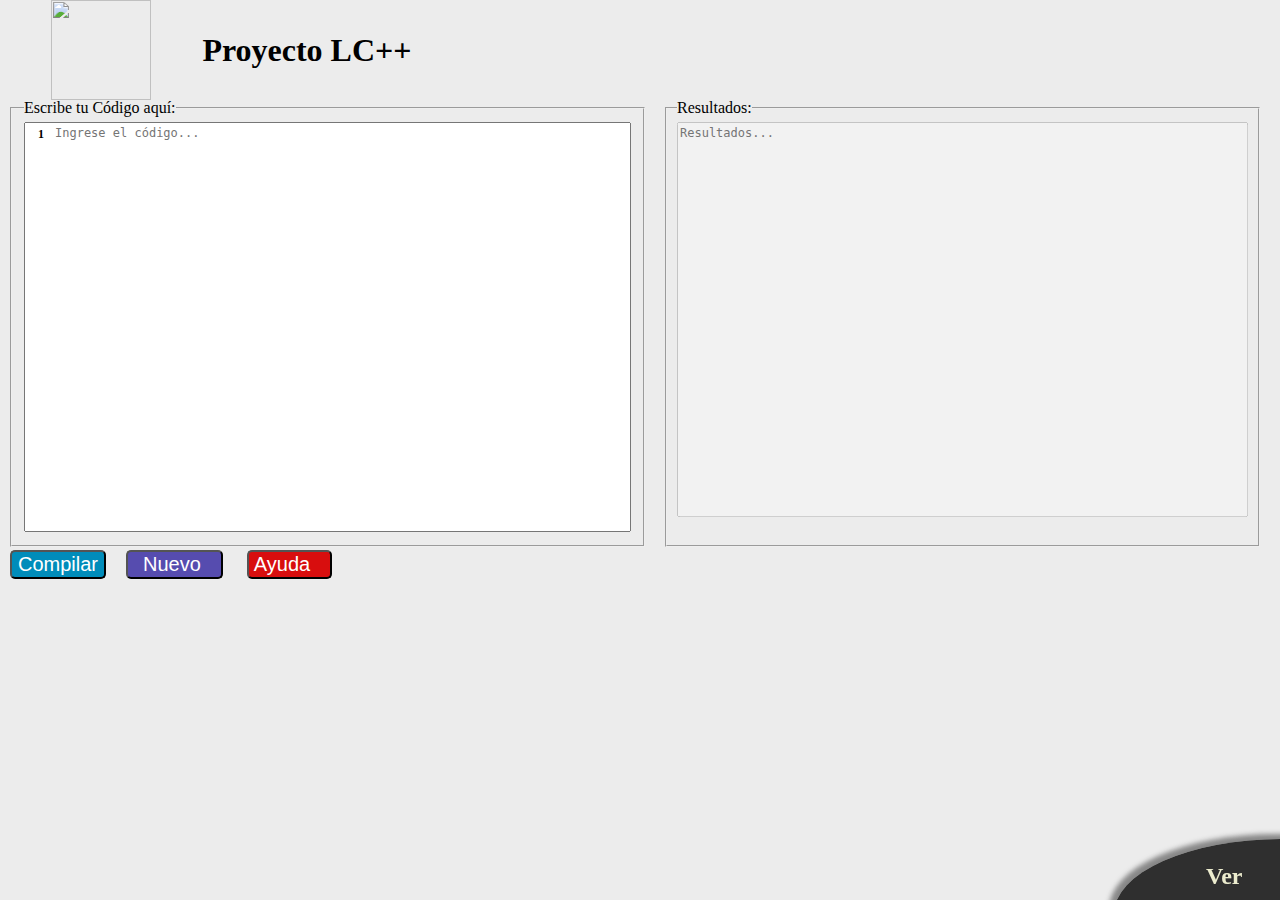
==== index.html @ 18511423 "Add files via upload" ====
<!DOCTYPE html>
<html>

<head>
	<meta charset="utf-8"> <!-- Define el tipo de caracteres que se usaran en el documento html -->
	<meta name="keywords" content="lenguajes y compiladores, curso, proyecto, lenguaje de programacion, lc++">
	<!-- palabras clave para posicionamiento en buscadores -->
	<meta name="viewport" content="width=device-width, initial-scale=1.0">
	<!-- redimensiona la vista de la pagina web para cada tipo de dispositivo -->
	<title>Proyecto LC ++</title>
	<link rel="stylesheet" type="text/css" href="css/reset.css">
	<link rel="stylesheet" type="text/css" href="css/estilos.css">
	<style>
	</style>
	
</head>

<body>
	<header>
		<main>
			<figure>
				<img src="images/logo.jpg">
			</figure>
			<h1>Proyecto LC++</h1>
		</main>
	</header>
	<section>
		<article id="areaCodigo">
			<form id="codeform">
				<fieldset>
					<legend>Escribe tu Código aquí: </legend>
					<textarea id="codigo" placeholder="Ingrese el código..." name="comment" form="codeform"></textarea>
				</fieldset>
			</form>
			<aside id="codeLine">
				<p>1</p>
			</aside>
		</article>
		<article id="areaAnalisis">
			<article id="slide1">
				<article id="areaAnalisisLexico">

					<fieldset style="overflow-y: scroll;">

						<div id="analisisLexico"></div>
					</fieldset>
				</article>
				<article id="areaAnalisisSintactico">
					<fieldset>
						<legend>Análisis Sintáctico: </legend>
						<textarea id="analisisSintactico" disabled=true></textarea>
					</fieldset>
				</article>
				<div id="botones1">
					<input type="button" id="analisisLexico-boton" value="Análisis Léxico" />
				</div>
				<div id="botones2">
					<input type="button" id="analisisSintactico-boton" value="Análisis Sintáctico" />
				</div>
			</article>
			<article id="slide2">
				<article id="areaResultados">
					<fieldset>
						<legend>Resultados: </legend>
						<textarea id="resultados" placeholder="Resultados..." name="comment" form="codeform"
							disabled=true></textarea>
					</fieldset>
				</article>
			</article>
			<article id="slide3">
				<article id="areaAnalisisSemantico">
					<fieldset>
						<legend>Análisis Semántico: </legend>
						<textarea id="analisisSemantico" disabled=true></textarea>
					</fieldset>
				</article>
				<article id="areaTablaSimbolos">
					<fieldset>
						<legend>Tabla de Símbolos: </legend>
						<textarea id="tablaSimbolos" disabled=true></textarea>
					</fieldset>
				</article>
				<div id="botones3">
					<input type="button" id="analisisSemantico-boton" value="Análisis Semántico" />
				</div>
				<div id="botones4">
					<input type="button" id="tablaSimbolos-boton" value="Tabla de Símbolos" />
				</div>
			</article>
		</article>
	</section>


	<div id="botones5">
		<input type="button" id="resultado-boton" value="Compilar" />
		<input type="button" id="borrar-boton" value="Nuevo" />
		<input type="button" id="ayuda-boton" value="Ayuda" />
	</div>
	<section id="menuContainer">
		<div id="relativo">
			<div id="overMenu">
				<div id="menu">
					<p>Ver</p>
				</div>
			</div>
			<div class="oPmenu" id="t1">
				<p>Análisis Léxico<br>y Sintáctico</p>
			</div>
			<div class="oPmenu" id="t2">
				<p>Mostrar Resultado</p>
			</div>
			<div class="oPmenu" id="t3">
				<p>Análisis Semántico y<br>Tabla de Simbolos</p>
			</div>
		</div>
	</section>
	<footer>
		<!-- JavaScript -->

		<script type="text/javascript" src="js/jquery-3.3.1.min.js"></script>
		<script type="text/javascript" src="js/analisisLexico.js"></script>
		<script type="text/javascript" src="js/analisisSintactico.js"></script>
		<script type="text/javascript" src="js/animacion.js"></script>
	</footer>
</body>

</html>
---- css/estilos.css ----
body{ 
	background-color: #ececec;
	/*font-family: sans-serif;*/
}

body > section {
	display: inline-block;
    width: 100%;
    padding: 0 0 0 10px;
}

header > main {
	text-align: center;
	height: 100px;
}

header > main > figure ,header > main > h1 {
	float: left;
	margin: 0 0 0 4%;
	height: 100px;
	line-height: 100px;
}

header > main > figure > img {
	width:100px;
	height: 100px;
}

textarea {
	resize: none;
	overflow: scroll;
}

#areaCodigo {
	position: relative;
	float: left;
	width: 50%;
}

#areaCodigo > aside {
	overflow: hidden;
	padding-top: 2px;
	position: absolute;
    top: 24px;
    left: 16px;
    width: 30px;
    height: 410px;
}

#areaCodigo > aside > p {
	text-align: center;
    font-weight: bold;
    font-size: 12px;
    height: 16px;
    line-height: 16px;
}

#areaCodigo > form  > fieldset > textarea {
	width: 100%;
	height: 410px;
	padding-left: 30px;
	font-size: 12px;
    line-height: 16px;
}

#areaResultados{
	width: 100% !important;
}
#areaCodigo > #areaResultados > fieldset {
	float: left;
	width: 100%;
	left: 20px;
}

#areaCodigo > #areaResultados > fieldset > textarea {
	width: 100%;
	height: 120px;
	font-size: 12px;
	line-height: 16px;
}

#areaAnalisis ,#areaAnalisis > article > article{
	display: inline-block;
	float: left;
	width: 50%;
	height: 447px;
	padding: 0 10px;
	
}


#areaAnalisis > article > article > fieldset {
	width: 100%;
	height: 100%;
	padding: 6px 10px 28px 10px;
	
}

#areaAnalisis > article > article > fieldset > textarea {
	width: 100%;
	height: 100%;
	font-size: 12px;
	line-height: 16px;
}

#botones5 >input{
	margin-right: 20px;
}

 #botones5 > #resultado-boton {
	border-radius: 5px;
	color: white;
	background-color: rgb(0, 140, 186);
	font-size: 20px;
	display: inline-block;
	float: left;
	margin-left: 10px;
}

#botones1> #analisisLexico-boton {
	border-radius: 5px;
	color: white;
	background-color: rgb(76, 175, 80);
	padding: 5px;
	font-size: 20px;
	display: inline-block;
	float: left;
	margin-left: 10px;
}

#botones5 > #borrar-boton {
	border-radius: 5px;
	color: white;
	background-color: rgb(86, 76, 175);
	padding-left: 15px;
	padding-right: 20px;
	font-size: 20px;
}

#botones5 > #ayuda-boton {
	border-radius: 5px;
	color: white;
	background-color: rgb(216, 14, 14);
	padding-left: 5px;
	padding-right: 20px;
	font-size: 20px;
}

#botones2> #analisisSintactico-boton {
	border-radius: 5px;
	color: white;
	background-color: rgb(76, 175, 80);
	padding: 5px;
	font-size: 20px;
	display: inline-block;
	float: left;
	margin-left: 10px;
}

#botones3> #analisisSemantico-boton {
	border-radius: 5px;
	color: white;
	background-color: rgb(76, 175, 80);
	padding: 5px;
	font-size: 20px;
	display: inline-block;
	float: left;
	margin-left: 10px;
}

#botones4> #tablaSimbolos-boton {
	border-radius: 5px;
	color: white;
	background-color: rgb(76, 175, 80);
	padding: 5px;
	font-size: 20px;
}

#menuContainer {
	position: fixed;
	bottom: 0px;
	right:0px;
	width: 400px;
	height: 170px;
}
#menuContainer > #relativo {
	display: inline-block;
	position: relative;
	width: 100%;
	height: 100%;
}
#menuContainer > #relativo > div{
	position: absolute;
	bottom: 0px;
	right:0px;	
}
#menuContainer > #relativo > .oPmenu{
	display: none;
	background-color: rgba(0,0,0,0.8);
	opacity: 0;
	width: 175px;
	height: 65px;
	font-family: sans-serif;
	font-size: 14px;
	color: #ececec;
	text-align: center;
	border-radius: 50%;
	cursor: pointer;
	-moz-box-shadow: -5px -5px 5px rgba(68,68,68,0.6);
	-webkit-box-shadow: -5px -5px 5px rgba(68,68,68,0.6);
	box-shadow: -5px -5px 5px rgba(68,68,68,0.6);
	-webkit-transition: ease-in-out 0.1s; /* For Safari 3.1 to 6.0 */
  	transition: ease-in-out 0.1s;
}
#menuContainer > #relativo > .oPmenu:hover{
	-moz-box-shadow: -5px -5px 25px rgba(68,68,68,0.6);
	-webkit-box-shadow: -5px -5px 25px rgba(68,68,68,0.6);
	box-shadow: -5px -5px 25px rgba(68,68,68,0.6);
}
#menuContainer  > #relativo > #overMenu{
	z-index: 10;
	height: 75px;
	width: 180px;
	padding: 14px;
	overflow: hidden;
}
#menuContainer  > #relativo > #overMenu > #menu {
	display: inline-block;
	width: 335px;
    height: 150px;
	border-radius: 50%;
	background-color: rgba(0,0,0,0.8);
	cursor: pointer;
	-moz-box-shadow: -5px -5px 5px rgba(68,68,68,0.6);
	-webkit-box-shadow: -5px -5px 5px rgba(68,68,68,0.6);
	box-shadow: -5px -5px 5px rgba(68,68,68,0.6);
	-webkit-transition: ease-in-out 0.1s; /* For Safari 3.1 to 6.0 */
  	transition: ease-in-out 0.1s;
}
#menuContainer  > #relativo > #overMenu > #menu:hover {
	-moz-box-shadow: -5px -5px 25px rgba(68,68,68,0.6);
	-webkit-box-shadow: -5px -5px 25px rgba(68,68,68,0.6);
	box-shadow: -5px -5px 25px rgba(68,68,68,0.6);
}

#menuContainer  > #relativo > #overMenu > #menu > p{
	margin: 25px 0 0 92px;
    font-size: 24px;
    font-weight: bold;
    color: #ececce;
    -webkit-transition: ease-in-out 0.1s; /* For Safari 3.1 to 6.0 */
  	transition: ease-in-out 0.1s;
    
}
#menuContainer  > #relativo > #overMenu > #menu:hover > p {
	font-size: 40px;
    margin: 18px 0 0 85px;
}
#menuContainer > #relativo > #t1{
	z-index: 9;
	top: 0; 
	right: 1px;
	padding: 15px;
	line-height: 17px;
}
#menuContainer > #relativo > #t2{
	z-index: 8;
	top: 41px;
	left: 72px; 
	padding: 15px;
	line-height: 34px;
}
#menuContainer > #relativo > #t3{
	z-index: 7;
	top: 104px; 
	left: 0;
	padding: 15px;
	line-height: 17px;
}

#slide1, #slide3{
	display: none;
}

/*
#areaCompilacion,#areaErrores {
	height: 217px;
	border: 1px black solid;
	margin-top: 7px;
}
*/
/*
#areaErrores{
}
*/

@media screen and (min-width: 400px) and (max-width: 600px) {
	#areaCodigo, #areaAnalisis {
		width: 100%;
	}
}
@media screen and (min-width: 600px) and (max-width: 930px) {
	#areaCodigo {
		width: 60%;
	}
	#areaAnalisis {
		width: 40%;
	}
	#areaAnalisis > article > article{
		width: 100%;
	}
}
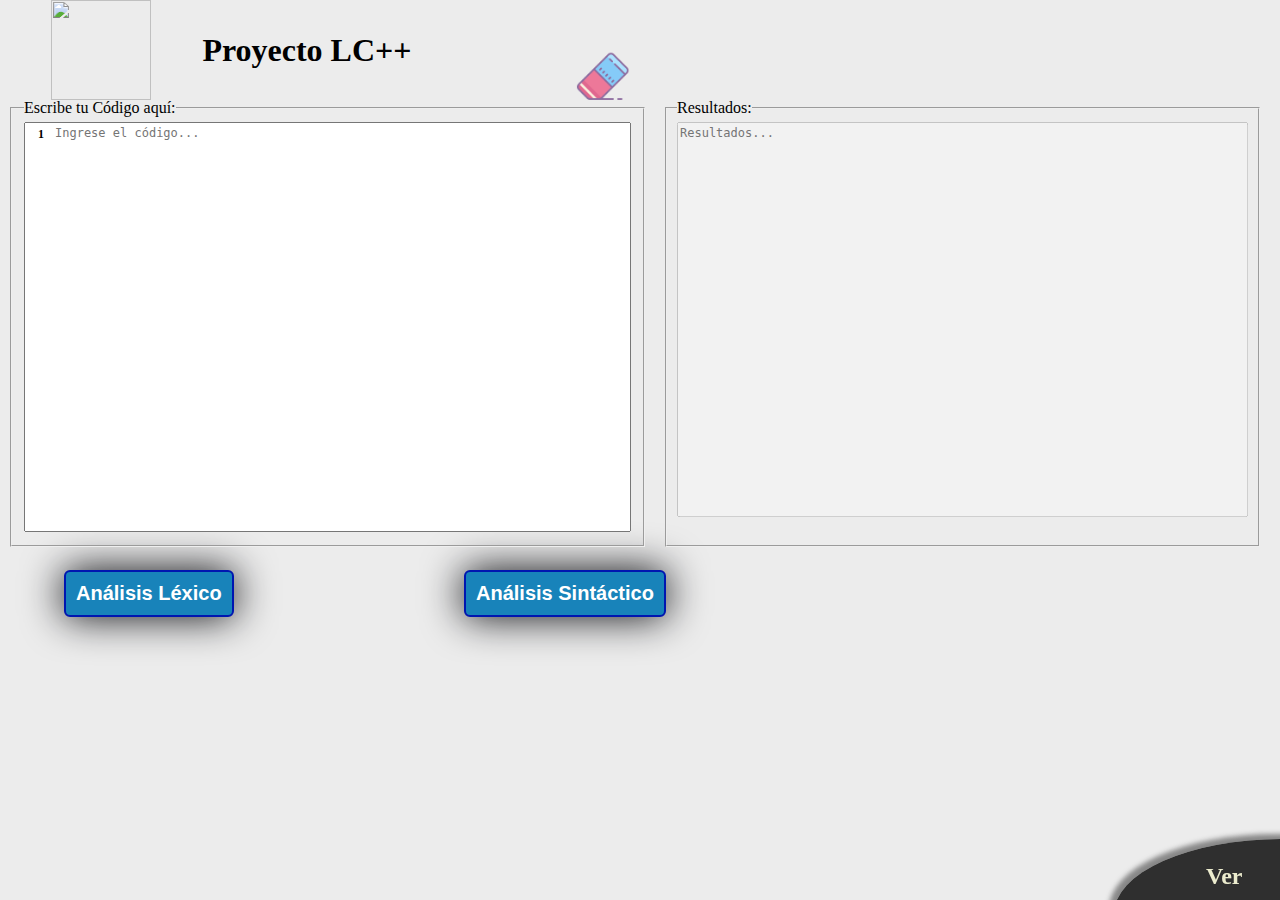
==== commit d62b8ccd: "arreglo de tabla de analisis lexico y cambio en diseño" ====
--- a/index.html
+++ b/index.html
@@ -8,11 +8,24 @@
 	<meta name="viewport" content="width=device-width, initial-scale=1.0">
 	<!-- redimensiona la vista de la pagina web para cada tipo de dispositivo -->
 	<title>Proyecto LC ++</title>
+	<script type="text/javascript" src="js/jquery-3.3.1.min.js"></script>
+	<script type="text/javascript" src="js/borrar.js"></script>
+	<script type="text/javascript" src="js/analisisLexico.js"></script>
+	<script type="text/javascript" src="js/analisisSintactico.js"></script>
 	<link rel="stylesheet" type="text/css" href="css/reset.css">
 	<link rel="stylesheet" type="text/css" href="css/estilos.css">
-	<style>
-	</style>
-	
+
+	<script type="text/javascript">
+		$(document).ready(function () {
+			//controles de eventos
+			$('#resultado-boton').click(function () { resultado(); });
+			$('#analisisLexico-boton').click(function () { analisisLexico(); });
+			$('#analisisSintactico-boton').click(function () { analisisSintactico(); });
+			$('#analisisSemantico-boton').click(function () { analisisSemantico(); });
+			$('#tablaSimbolos-boton').click(function () { tablaSimbolos(); });
+			$('#borrar-boton').click(function () { borrarCodigo(); });
+		});
+	</script>
 </head>
 
 <body>
@@ -29,7 +42,7 @@
 			<form id="codeform">
 				<fieldset>
 					<legend>Escribe tu Código aquí: </legend>
-					<textarea id="codigo" placeholder="Ingrese el código..." name="comment" form="codeform"></textarea>
+					<textarea id="codigo" placeholder="Ingrese el código..." name="comment" form="codeform" spellcheck="false"></textarea>
 				</fieldset>
 			</form>
 			<aside id="codeLine">
@@ -39,9 +52,8 @@
 		<article id="areaAnalisis">
 			<article id="slide1">
 				<article id="areaAnalisisLexico">
-
-					<fieldset style="overflow-y: scroll;">
-
+					<fieldset >
+						<legend>Análisis Léxico: </legend>
 						<div id="analisisLexico"></div>
 					</fieldset>
 				</article>
@@ -51,12 +63,6 @@
 						<textarea id="analisisSintactico" disabled=true></textarea>
 					</fieldset>
 				</article>
-				<div id="botones1">
-					<input type="button" id="analisisLexico-boton" value="Análisis Léxico" />
-				</div>
-				<div id="botones2">
-					<input type="button" id="analisisSintactico-boton" value="Análisis Sintáctico" />
-				</div>
 			</article>
 			<article id="slide2">
 				<article id="areaResultados">
@@ -67,34 +73,16 @@
 					</fieldset>
 				</article>
 			</article>
-			<article id="slide3">
-				<article id="areaAnalisisSemantico">
-					<fieldset>
-						<legend>Análisis Semántico: </legend>
-						<textarea id="analisisSemantico" disabled=true></textarea>
-					</fieldset>
-				</article>
-				<article id="areaTablaSimbolos">
-					<fieldset>
-						<legend>Tabla de Símbolos: </legend>
-						<textarea id="tablaSimbolos" disabled=true></textarea>
-					</fieldset>
-				</article>
-				<div id="botones3">
-					<input type="button" id="analisisSemantico-boton" value="Análisis Semántico" />
-				</div>
-				<div id="botones4">
-					<input type="button" id="tablaSimbolos-boton" value="Tabla de Símbolos" />
-				</div>
-			</article>
 		</article>
 	</section>
-
-
-	<div id="botones5">
-		<input type="button" id="resultado-boton" value="Compilar" />
-		<input type="button" id="borrar-boton" value="Nuevo" />
-		<input type="button" id="ayuda-boton" value="Ayuda" />
+		<div id="botones1">
+			<input type="button" id="analisisLexico-boton" value="Análisis Léxico" />
+		</div>
+		<div id="botones2">
+			<input type="button" id="analisisSintactico-boton" value="Análisis Sintáctico" />
+		</div>
+	<div id="botones3">
+		<input type=image id="borrar-boton" src="images/borrador.png" width="55" height="55">
 	</div>
 	<section id="menuContainer">
 		<div id="relativo">
@@ -109,17 +97,10 @@
 			<div class="oPmenu" id="t2">
 				<p>Mostrar Resultado</p>
 			</div>
-			<div class="oPmenu" id="t3">
-				<p>Análisis Semántico y<br>Tabla de Simbolos</p>
-			</div>
 		</div>
 	</section>
 	<footer>
 		<!-- JavaScript -->
-
-		<script type="text/javascript" src="js/jquery-3.3.1.min.js"></script>
-		<script type="text/javascript" src="js/analisisLexico.js"></script>
-		<script type="text/javascript" src="js/analisisSintactico.js"></script>
 		<script type="text/javascript" src="js/animacion.js"></script>
 	</footer>
 </body>
--- a/css/estilos.css
+++ b/css/estilos.css
@@ -80,7 +80,7 @@
 }
 
 #areaAnalisis ,#areaAnalisis > article > article{
-	display: inline-block;
+	/*display: inline-block;*/
 	float: left;
 	width: 50%;
 	height: 447px;
@@ -88,7 +88,6 @@
 	
 }
 
-
 #areaAnalisis > article > article > fieldset {
 	width: 100%;
 	height: 100%;
@@ -103,78 +102,66 @@
 	line-height: 16px;
 }
 
-#botones5 >input{
-	margin-right: 20px;
-}
-
- #botones5 > #resultado-boton {
-	border-radius: 5px;
-	color: white;
-	background-color: rgb(0, 140, 186);
-	font-size: 20px;
-	display: inline-block;
-	float: left;
-	margin-left: 10px;
-}
-
-#botones1> #analisisLexico-boton {
-	border-radius: 5px;
-	color: white;
-	background-color: rgb(76, 175, 80);
-	padding: 5px;
-	font-size: 20px;
-	display: inline-block;
-	float: left;
-	margin-left: 10px;
-}
-
-#botones5 > #borrar-boton {
-	border-radius: 5px;
-	color: white;
-	background-color: rgb(86, 76, 175);
-	padding-left: 15px;
-	padding-right: 20px;
-	font-size: 20px;
-}
-
-#botones5 > #ayuda-boton {
-	border-radius: 5px;
-	color: white;
-	background-color: rgb(216, 14, 14);
-	padding-left: 5px;
-	padding-right: 20px;
-	font-size: 20px;
-}
-
-#botones2> #analisisSintactico-boton {
-	border-radius: 5px;
-	color: white;
-	background-color: rgb(76, 175, 80);
-	padding: 5px;
-	font-size: 20px;
-	display: inline-block;
-	float: left;
-	margin-left: 10px;
-}
-
-#botones3> #analisisSemantico-boton {
-	border-radius: 5px;
-	color: white;
-	background-color: rgb(76, 175, 80);
-	padding: 5px;
-	font-size: 20px;
-	display: inline-block;
-	float: left;
-	margin-left: 10px;
-}
-
-#botones4> #tablaSimbolos-boton {
-	border-radius: 5px;
-	color: white;
-	background-color: rgb(76, 175, 80);
-	padding: 5px;
-	font-size: 20px;
-}
+#botones1 > #analisisLexico-boton {
+	float: left;
+	margin-top: 20px;
+	margin-left: 5%;
+	text-decoration: none;
+    padding: 10px;
+    font-weight: 600;
+    font-size: 20px;
+    color: #ffffff;
+    background-color: #1883ba;
+    border-radius: 6px;
+	border: 2px solid #0016b0;
+	box-shadow: 0 0 40px rgb(9, 10, 14);
+	
+}
+
+#botones1 > #analisisLexico-boton:hover{
+	opacity: 0.6;
+	background-color: #1ab46c;
+	color: #000000;
+	box-shadow: 0 0 40px rgb(211, 231, 27);
+  }
+
+#botones2 > #analisisSintactico-boton {
+	float: left;
+	margin-top: 20px;
+	margin-left: 18%;
+	text-decoration: none;
+    padding: 10px;
+    font-weight: 600;
+    font-size: 20px;
+    color: #ffffff;
+    background-color: #1883ba;
+    border-radius: 6px;
+	border: 2px solid #0016b0;
+	box-shadow: 0 0 40px rgb(9, 10, 14);
+	
+}
+
+#botones2 > #analisisSintactico-boton:hover{
+	opacity: 0.6;
+	background-color: #19272e;
+	color: rgb(185, 226, 35);
+	box-shadow: 0 0 40px #03f;
+  }
+
+#botones3 {
+	position:absolute;
+	top: 50px;
+	left: 45%;
+
+}
+
+.tbl-content{
+	height:400px;
+	overflow-x:auto;
+	margin-top: 0px;
+	border: 1px solid rgba(255,255,255,0.3);
+  }
+
 
 #menuContainer {
 	position: fixed;
@@ -282,17 +269,20 @@
 	display: none;
 }
 
-/*
-#areaCompilacion,#areaErrores {
-	height: 217px;
-	border: 1px black solid;
-	margin-top: 7px;
-}
-*/
-/*
-#areaErrores{
-}
-*/
+
+table,
+th,
+td {
+	border: 1px solid green;
+	text-align: center;
+	background-color: wheat;
+	padding: 2px;
+}
+
+th {
+	text-align: center;
+	background-color: sienna;
+}
 
 @media screen and (min-width: 400px) and (max-width: 600px) {
 	#areaCodigo, #areaAnalisis {
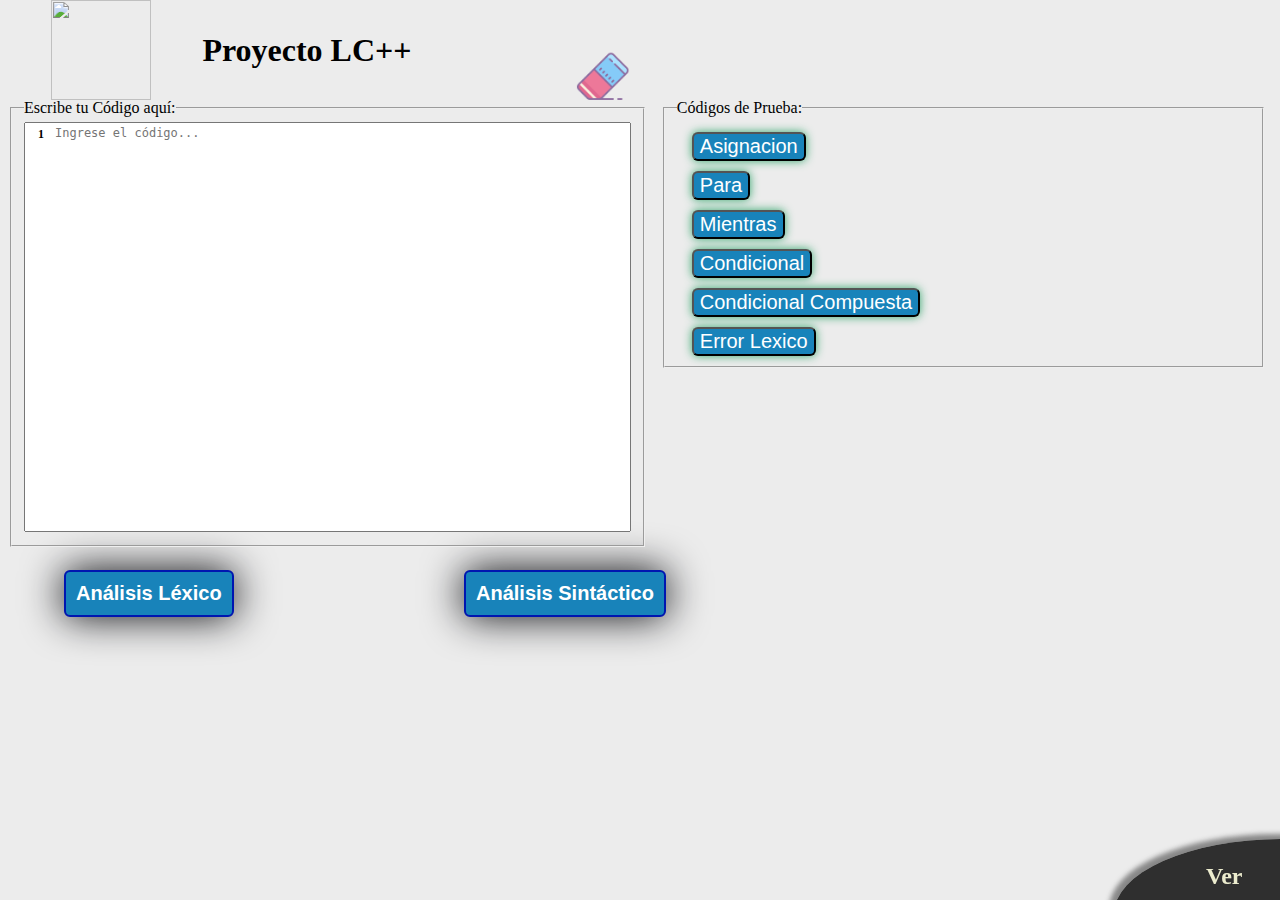
==== commit 49eacf55: "codigos de prueba" ====
--- a/index.html
+++ b/index.html
@@ -18,11 +18,8 @@
 	<script type="text/javascript">
 		$(document).ready(function () {
 			//controles de eventos
-			$('#resultado-boton').click(function () { resultado(); });
 			$('#analisisLexico-boton').click(function () { analisisLexico(); });
 			$('#analisisSintactico-boton').click(function () { analisisSintactico(); });
-			$('#analisisSemantico-boton').click(function () { analisisSemantico(); });
-			$('#tablaSimbolos-boton').click(function () { tablaSimbolos(); });
 			$('#borrar-boton').click(function () { borrarCodigo(); });
 		});
 	</script>
@@ -42,7 +39,8 @@
 			<form id="codeform">
 				<fieldset>
 					<legend>Escribe tu Código aquí: </legend>
-					<textarea id="codigo" placeholder="Ingrese el código..." name="comment" form="codeform" spellcheck="false"></textarea>
+					<textarea id="codigo" placeholder="Ingrese el código..." name="comment" form="codeform"
+						spellcheck="false"></textarea>
 				</fieldset>
 			</form>
 			<aside id="codeLine">
@@ -52,7 +50,7 @@
 		<article id="areaAnalisis">
 			<article id="slide1">
 				<article id="areaAnalisisLexico">
-					<fieldset >
+					<fieldset>
 						<legend>Análisis Léxico: </legend>
 						<div id="analisisLexico"></div>
 					</fieldset>
@@ -64,23 +62,178 @@
 					</fieldset>
 				</article>
 			</article>
+		</article>
+		<article id="areaCodigosEjemplos">
 			<article id="slide2">
-				<article id="areaResultados">
-					<fieldset>
-						<legend>Resultados: </legend>
-						<textarea id="resultados" placeholder="Resultados..." name="comment" form="codeform"
-							disabled=true></textarea>
-					</fieldset>
-				</article>
+				<fieldset>
+					<legend>Códigos de Prueba: </legend>
+					<div id="botones-prueba">
+						<input type="button" class="mostrar" value="Asignacion" onclick="mostrarAsignacion()"/>
+						<input type="button" class="mostrar" value="Para" onclick="mostrarPara()"/>
+						<input type="button" class="mostrar" value="Mientras" onclick="mostrarMientras()"/>
+						<input type="button" class="mostrar" value="Condicional" onclick="mostrarCondicional()"/>
+						<input type="button" class="mostrar" value="Condicional Compuesta" onclick="mostrarCondicionalCompuesta()"/>
+						<input type="button" class="mostrar" value="Error Lexico" onclick="mostrarErrorLexico()"/>
+					</div>
+					<div id="asignacion-codigo1" style="position:absolute; top:10px; left:60%; display:none;">
+						<code>	
+								<br>
+								vacio principal VY()
+									<br>
+									<br>
+								&nbsp entero _variable1,_variable2 , _variable3
+									<br>
+								&nbsp cadena _variable4
+									<br>
+									<br>
+								&nbsp _variable1 = 5
+								&nbsp _variable2 = 7
+									<br>
+									<br>
+								&nbsp _variable3 = _variable1 + _variable2
+									<br>
+								&nbsp _variable4 = 10 + _variable3 
+									<br>
+									<br>
+								&nbsp imprimir( _variable4 )
+									<br>
+									<br>
+							    YV
+						</code>
+					</div>
+					<div id="asignacion-codigo2" style="position:absolute; top:10px; left:60%; display:none;">
+						<code>
+								<br>
+								vacio principal VY()
+									<br>
+									<br>
+								&nbsp entero _tamanio = 100
+									<br>
+									<br>
+								&nbsp <-- Pasamos por parametro la variable _tamanio -->
+									<br>
+									<br>
+								&nbsp imprimir100numeros(_tamanio)
+									<br>
+									<br>
+							    YV
+								<br>
+								<br>
+								vacio imprimir100numeros VY(entero _size)
+								<br>
+								<br>
+								&nbsp <-- Recibimos e imprimimos numeros del 1 a _size -->
+								<br>
+								<br>
+								&nbsp para ( entero _var = 0; _var < _size; _var++ ){
+								<br>
+								<br>
+								&nbsp&nbsp imprimir( _var )
+										<br>
+								&nbsp &nbsp	}
+								<br>
+								<br>
+								YV
+						</code>
+					</div>
+					<div id="asignacion-codigo3" style="position:absolute; top:10px; left:60%; display:none;">
+						<code>
+								<br>
+								vacio principal VY()
+								<br>
+								<br>
+								&nbsp entero _tamanio = 10
+								<br>
+								&nbsp cadena _mensaje = "hola"
+								<br>
+								&nbsp entero _var = 0
+								<br>
+								<br>
+								&nbsp mientras ( _tamanio > _var ) {
+									<br>
+									&nbsp &nbsp imprimir( _mensaje )
+								   <br>
+								   &nbsp &nbsp _var++
+								   <br>
+								&nbsp }	
+								<br>
+								<br>
+							 YV
+						</code>
+					</div>
+					<div id="asignacion-codigo4" style="position:absolute; top:10px; left:60%; display:none;">
+						<code>
+								<br>
+								vacio principal VY()
+								<br>
+								<br>
+								&nbsp boleano _variable1
+								<br>
+								&nbsp _variable1 = verdadero
+								<br>
+								<br>
+								&nbsp sicumple ( _variable1 ) {
+									<br>
+								&nbsp &nbsp	imprimir( "hola" ) 
+									<br>                   
+								&nbsp }
+								<br>
+								<br>
+							  YV
+					
+						</code>
+					</div>
+					<div id="asignacion-codigo5" style="position:absolute; top:10px; left:60%; display:none;">
+						<code>
+								<br>
+								vacio principal VY()
+								<br>
+								<br>
+								&nbsp entero _variable1
+								<br>
+								&nbsp _variable1 = 5
+								<br>
+								<br>
+								&nbsp sicumple (_var < 10 ) {
+									<br>
+								&nbsp &nbsp	imprimir( "mayor" )  
+									<br>           
+								&nbsp}
+							    sino {
+									<br>
+								&nbsp imprimir( "menor" ) 
+									<br>
+								&nbsp }
+								<br>
+								<br>
+							    YV
+						</code>
+					</div>
+					<div id="asignacion-codigo6" style="position:absolute; top:10px; left:60%; display:none;">
+						<code>
+								<br>
+								vacio $VY()
+								<br>
+								<br>
+								&nbsp %entero _var = 5;
+								<br>
+								<br>
+								&nbsp impr8ir ( _var );
+								<br>
+								<br>
+								YV
+						</code>
+					</div>	
+				</fieldset>
 			</article>
 		</article>
 	</section>
-		<div id="botones1">
-			<input type="button" id="analisisLexico-boton" value="Análisis Léxico" />
-		</div>
-		<div id="botones2">
-			<input type="button" id="analisisSintactico-boton" value="Análisis Sintáctico" />
-		</div>
+	<div id="botones1">
+		<input type="button" id="analisisLexico-boton" value="Análisis Léxico" />
+	</div>
+	<div id="botones2">
+		<input type="button" id="analisisSintactico-boton" value="Análisis Sintáctico" />
+	</div>
 	<div id="botones3">
 		<input type=image id="borrar-boton" src="images/borrador.png" width="55" height="55">
 	</div>
@@ -95,7 +248,7 @@
 				<p>Análisis Léxico<br>y Sintáctico</p>
 			</div>
 			<div class="oPmenu" id="t2">
-				<p>Mostrar Resultado</p>
+				<p>Códigos de Prueba</p>
 			</div>
 		</div>
 	</section>
--- a/css/estilos.css
+++ b/css/estilos.css
@@ -63,21 +63,35 @@
     line-height: 16px;
 }
 
-#areaResultados{
-	width: 100% !important;
-}
-#areaCodigo > #areaResultados > fieldset {
-	float: left;
-	width: 100%;
-	left: 20px;
-}
-
-#areaCodigo > #areaResultados > fieldset > textarea {
-	width: 100%;
-	height: 120px;
+ #areaCodigosEjemplos{
+	position: absolute;
+	margin-left: 51%;
+	width: 47%;
+}
+#areaCodigosEjemplos > fieldset {
+	width: 100%;
+}
+
+#areaCodigosEjemplos > fieldset > textarea {
+	width: 100%;
+	height: 220px;
 	font-size: 12px;
 	line-height: 16px;
 }
+
+#botones-prueba >input {
+	display: block;
+	margin-top: 10px;
+    margin-left: 15px;
+	margin-right: 15px;
+	font-size: 20px;
+    color: #ffffff;
+    background-color: #1883ba;
+    border-radius: 6px;
+	box-shadow: 0 0 10px rgb(53, 167, 110);
+}
+
+
 
 #areaAnalisis ,#areaAnalisis > article > article{
 	/*display: inline-block;*/
@@ -155,7 +169,7 @@
 
 }
 
-.tbl-content{
+.tabla-lexico2{
 	height:400px;
 	overflow-x:auto;
 	margin-top: 0px;
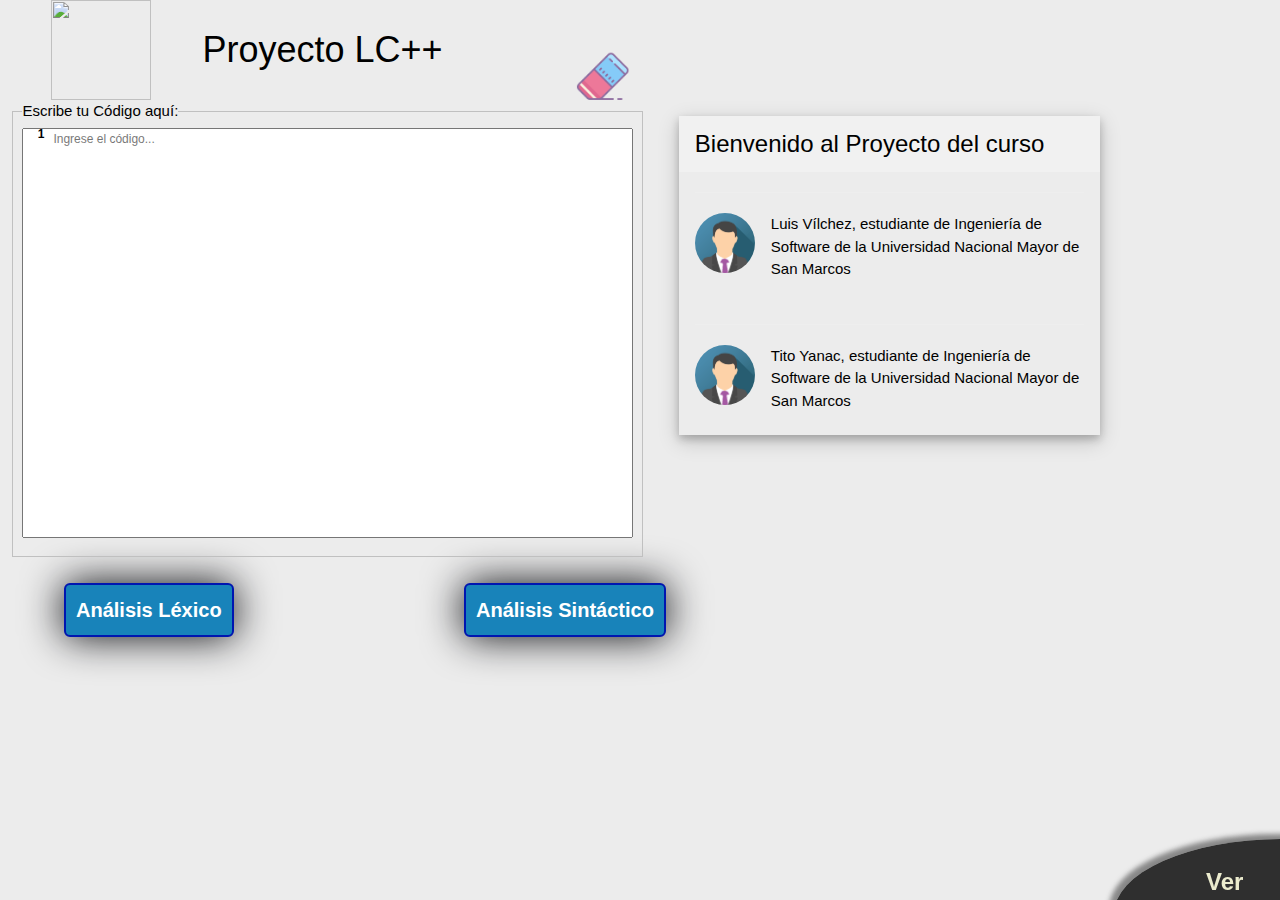
==== commit adeac9c5: "cambios finales" ====
--- a/index.html
+++ b/index.html
@@ -14,6 +14,7 @@
 	<script type="text/javascript" src="js/analisisSintactico.js"></script>
 	<link rel="stylesheet" type="text/css" href="css/reset.css">
 	<link rel="stylesheet" type="text/css" href="css/estilos.css">
+	<link rel="stylesheet" type="text/css" href="css/estilos2.css">
 
 	<script type="text/javascript">
 		$(document).ready(function () {
@@ -63,20 +64,41 @@
 				</article>
 			</article>
 		</article>
+		<article id="bienvenida">
+				<div class="w3-card-4 w3-margin" style="width:70%">
+
+						<header class="w3-container w3-light-grey">
+						  <h3>Bienvenido al Proyecto del curso</h3>
+						</header>
+						
+						<div class="w3-container">
+						  <hr>
+						  <img src="images/contacto.png" alt="Avatar" class="w3-left w3-circle w3-margin-right" style="width:60px">
+						  <p>Luis Vílchez, estudiante de Ingeniería de Software de la Universidad Nacional Mayor de San Marcos</p><br>
+						</div>
+						<div class="w3-container">
+						  <hr>
+						  <img src="images/contacto.png" alt="Avatar" class="w3-left w3-circle w3-margin-right" style="width:60px">
+						  <p>Tito Yanac, estudiante de Ingeniería de Software de la Universidad Nacional Mayor de San Marcos</p><br>
+						</div>
+		</article>
+
 		<article id="areaCodigosEjemplos">
-			<article id="slide2">
-				<fieldset>
+			<article id="slide2" style="display: none;">
+				<fieldset style="height: 447px;">
 					<legend>Códigos de Prueba: </legend>
 					<div id="botones-prueba">
-						<input type="button" class="mostrar" value="Asignacion" onclick="mostrarAsignacion()"/>
-						<input type="button" class="mostrar" value="Para" onclick="mostrarPara()"/>
-						<input type="button" class="mostrar" value="Mientras" onclick="mostrarMientras()"/>
-						<input type="button" class="mostrar" value="Condicional" onclick="mostrarCondicional()"/>
-						<input type="button" class="mostrar" value="Condicional Compuesta" onclick="mostrarCondicionalCompuesta()"/>
-						<input type="button" class="mostrar" value="Error Lexico" onclick="mostrarErrorLexico()"/>
-					</div>
-					<div id="asignacion-codigo1" style="position:absolute; top:10px; left:60%; display:none;">
-						<code>	
+						<input type="button" class="mostrar" value="Asignacion" onclick="mostrarAsignacion()" />
+						<input type="button" class="mostrar" value="Para" onclick="mostrarPara()" />
+						<input type="button" class="mostrar" value="Mientras" onclick="mostrarMientras()" />
+						<input type="button" class="mostrar" value="Condicional" onclick="mostrarCondicional()" />
+						<input type="button" class="mostrar" value="Condicional Compuesta"
+							onclick="mostrarCondicionalCompuesta()" />
+						<input type="button" class="mostrar" value="Error Lexico" onclick="mostrarErrorLexico()" />
+					</div>
+					<div id="asignacion-codigo1"
+						style="position:absolute; top:10px; left:42%; display:none; border: 3px solid rgb(47, 0, 255);">
+						<code>
 								<br>
 								vacio principal VY()
 									<br>
@@ -87,6 +109,7 @@
 									<br>
 									<br>
 								&nbsp _variable1 = 5
+									<br>						
 								&nbsp _variable2 = 7
 									<br>
 									<br>
@@ -101,7 +124,8 @@
 							    YV
 						</code>
 					</div>
-					<div id="asignacion-codigo2" style="position:absolute; top:10px; left:60%; display:none;">
+					<div id="asignacion-codigo2"
+						style="position:absolute; top:10px; left:42%; display:none; border: 3px solid rgb(47, 0, 255);">
 						<code>
 								<br>
 								vacio principal VY()
@@ -113,13 +137,13 @@
 								&nbsp <-- Pasamos por parametro la variable _tamanio -->
 									<br>
 									<br>
-								&nbsp imprimir100numeros(_tamanio)
+								&nbsp imprimirNumeros(_tamanio)
 									<br>
 									<br>
 							    YV
 								<br>
 								<br>
-								vacio imprimir100numeros VY(entero _size)
+								vacio imprimirNumeros VY(entero _size)
 								<br>
 								<br>
 								&nbsp <-- Recibimos e imprimimos numeros del 1 a _size -->
@@ -128,15 +152,16 @@
 								&nbsp para ( entero _var = 0; _var < _size; _var++ ){
 								<br>
 								<br>
-								&nbsp&nbsp imprimir( _var )
+								&nbsp &nbsp imprimir( _var )
 										<br>
-								&nbsp &nbsp	}
+								&nbsp }
 								<br>
 								<br>
 								YV
 						</code>
 					</div>
-					<div id="asignacion-codigo3" style="position:absolute; top:10px; left:60%; display:none;">
+					<div id="asignacion-codigo3"
+						style="position:absolute; top:10px; left:42%; display:none; border: 3px solid rgb(47, 0, 255);">
 						<code>
 								<br>
 								vacio principal VY()
@@ -161,7 +186,8 @@
 							 YV
 						</code>
 					</div>
-					<div id="asignacion-codigo4" style="position:absolute; top:10px; left:60%; display:none;">
+					<div id="asignacion-codigo4"
+						style="position:absolute; top:10px; left:42%; display:none; border: 3px solid rgb(47, 0, 255);">
 						<code>
 								<br>
 								vacio principal VY()
@@ -183,7 +209,8 @@
 					
 						</code>
 					</div>
-					<div id="asignacion-codigo5" style="position:absolute; top:10px; left:60%; display:none;">
+					<div id="asignacion-codigo5"
+						style="position:absolute; top:10px; left:42%; display:none; border: 3px solid rgb(47, 0, 255);">
 						<code>
 								<br>
 								vacio principal VY()
@@ -209,21 +236,22 @@
 							    YV
 						</code>
 					</div>
-					<div id="asignacion-codigo6" style="position:absolute; top:10px; left:60%; display:none;">
-						<code>
-								<br>
-								vacio $VY()
-								<br>
-								<br>
-								&nbsp %entero _var = 5;
-								<br>
-								<br>
-								&nbsp impr8ir ( _var );
+					<div id="asignacion-codigo6"
+						style="position:absolute; top:10px; left:42%; display:none; border: 3px solid rgb(255, 0, 0);">
+						<code>
+								<br>
+								vacio principal $VY()
+								<br>
+								<br>
+								&nbsp %entero _var = 5
+								<br>
+								<br>
+								&nbsp impr8ir ( _var )
 								<br>
 								<br>
 								YV
 						</code>
-					</div>	
+					</div>
 				</fieldset>
 			</article>
 		</article>
--- a/css/estilos.css
+++ b/css/estilos.css
@@ -61,6 +61,16 @@
 	padding-left: 30px;
 	font-size: 12px;
     line-height: 16px;
+}
+
+#bienvenida {
+	position: absolute;
+	margin-left: 51%;
+	width: 47%;
+}
+
+#bienvenida > span {
+	font-size: 45px;
 }
 
  #areaCodigosEjemplos{
@@ -90,8 +100,6 @@
     border-radius: 6px;
 	box-shadow: 0 0 10px rgb(53, 167, 110);
 }
-
-
 
 #areaAnalisis ,#areaAnalisis > article > article{
 	/*display: inline-block;*/
--- a/css/estilos2.css
+++ b/css/estilos2.css
@@ -0,0 +1,348 @@
+/* W3.CSS 2.82 by Jan Egil and Borge Refsnes */
+html{box-sizing:border-box}*,*:before,*:after{box-sizing:inherit}
+/* Extract from normalize.css by Nicolas Gallagher and Jonathan Neal git.io/normalize */
+html{-ms-text-size-adjust:100%;-webkit-text-size-adjust:100%}body{margin:0}
+article,aside,details,figcaption,figure,footer,header,main,menu,nav,section,summary{display:block}
+audio,canvas,progress,video{display:inline-block}progress{vertical-align:baseline}
+audio:not([controls]){display:none;height:0}[hidden],template{display:none}
+a{background-color:transparent;-webkit-text-decoration-skip:objects}
+a:active,a:hover{outline-width:0}abbr[title]{border-bottom:none;text-decoration:underline;text-decoration:underline dotted}
+dfn{font-style:italic}mark{background:#ff0;color:#000}
+small{font-size:80%}sub,sup{font-size:75%;line-height:0;position:relative;vertical-align:baseline}
+sub{bottom:-0.25em}sup{top:-0.5em}figure{margin:1em 40px}
+img{border-style:none}svg:not(:root){overflow:hidden}
+code,kbd,pre,samp{font-family:monospace,monospace;font-size:1em}
+hr{box-sizing:content-box;height:0;overflow:visible}
+button,input,select,textarea{font:inherit;margin:0}optgroup{font-weight:bold}
+button,input{overflow:visible}button,select{text-transform:none}
+button,html [type=button],[type=reset],[type=submit]{-webkit-appearance:button}
+button::-moz-focus-inner, [type=button]::-moz-focus-inner, [type=reset]::-moz-focus-inner, [type=submit]::-moz-focus-inner{border-style:none;padding:0}
+button:-moz-focusring, [type=button]:-moz-focusring, [type=reset]:-moz-focusring, [type=submit]:-moz-focusring{outline:1px dotted ButtonText}
+fieldset{border:1px solid #c0c0c0;margin:0 2px;padding:.35em .625em .75em}
+legend{color:inherit;display:table;max-width:100%;padding:0;white-space:normal}textarea{overflow:auto}
+[type=checkbox],[type=radio]{padding:0}
+[type=number]::-webkit-inner-spin-button,[type=number]::-webkit-outer-spin-button{height:auto}
+[type=search]{-webkit-appearance:textfield;outline-offset:-2px}
+[type=search]::-webkit-search-cancel-button,[type=search]::-webkit-search-decoration{-webkit-appearance:none}
+::-webkit-input-placeholder{color:inherit;opacity:0.54}
+::-webkit-file-upload-button{-webkit-appearance:button;font:inherit}
+/* End extract */
+html,body{font-family:Verdana,sans-serif;font-size:15px;line-height:1.5}html{overflow-x:hidden}
+h1,h2,h3,h4,h5,h6,.w3-slim,.w3-wide{font-family:"Segoe UI",Arial,sans-serif}
+h1{font-size:36px}h2{font-size:30px}h3{font-size:24px}h4{font-size:20px}h5{font-size:18px}h6{font-size:16px}
+.w3-serif{font-family:"Times New Roman",Times,serif}
+h1,h2,h3,h4,h5,h6{font-weight:400;margin:10px 0}.w3-wide{letter-spacing:4px}
+h1 a,h2 a,h3 a,h4 a,h5 a,h6 a{font-weight:inherit}
+hr{border:0;border-top:1px solid #eee;margin:20px 0}
+img{margin-bottom:-5px}a{color:inherit}
+.w3-image{max-width:100%;height:auto}
+.w3-table,.w3-table-all{border-collapse:collapse;border-spacing:0;width:100%;display:table}
+.w3-table-all{border:1px solid #ccc}
+.w3-bordered tr,.w3-table-all tr{border-bottom:1px solid #ddd}
+.w3-striped tbody tr:nth-child(even){background-color:#f1f1f1}
+.w3-table-all tr:nth-child(odd){background-color:#fff}
+.w3-table-all tr:nth-child(even){background-color:#f1f1f1}
+.w3-hoverable tbody tr:hover,.w3-ul.w3-hoverable li:hover{background-color:#ccc}
+.w3-centered tr th,.w3-centered tr td{text-align:center}
+.w3-table td,.w3-table th,.w3-table-all td,.w3-table-all th{padding:8px 8px;display:table-cell;text-align:left;vertical-align:top}
+.w3-table th:first-child,.w3-table td:first-child,.w3-table-all th:first-child,.w3-table-all td:first-child{padding-left:16px}
+.w3-btn,.w3-btn-block{border:none;display:inline-block;outline:0;padding:6px 16px;vertical-align:middle;overflow:hidden;text-decoration:none!important;color:#fff;background-color:#000;text-align:center;cursor:pointer;white-space:nowrap}
+.w3-btn:hover,.w3-btn-block:hover,.w3-btn-floating:hover,.w3-btn-floating-large:hover{box-shadow:0 8px 16px 0 rgba(0,0,0,0.2),0 6px 20px 0 rgba(0,0,0,0.19)}
+.w3-btn,.w3-btn-floating,.w3-btn-floating-large,.w3-closenav,.w3-opennav{-webkit-touch-callout:none;-webkit-user-select:none;-khtml-user-select:none;-moz-user-select:none;-ms-user-select:none;user-select:none}   
+.w3-btn-floating,.w3-btn-floating-large{display:inline-block;text-align:center;color:#fff;background-color:#000;position:relative;overflow:hidden;z-index:1;padding:0;border-radius:50%;cursor:pointer;font-size:24px}
+.w3-btn-floating{width:40px;height:40px;line-height:40px}.w3-btn-floating-large{width:56px;height:56px;line-height:56px}
+.w3-disabled,.w3-btn:disabled,.w3-btn-floating:disabled,.w3-btn-floating-large:disabled{cursor:not-allowed;opacity:0.3}
+.w3-btn.w3-disabled *,.w3-btn-block.w3-disabled,.w3-btn-floating.w3-disabled *,.w3-btn:disabled *,.w3-btn-floating:disabled *{pointer-events:none}
+.w3-btn.w3-disabled:hover,.w3-btn-block.w3-disabled:hover,.w3-btn:disabled:hover,.w3-btn-floating.w3-disabled:hover,.w3-btn-floating:disabled:hover,
+.w3-btn-floating-large.w3-disabled:hover,.w3-btn-floating-large:disabled:hover{box-shadow:none}
+.w3-btn-group .w3-btn{float:left}.w3-btn-block{width:100%}
+.w3-btn-bar .w3-btn{box-shadow:none;background-color:inherit;color:inherit;float:left}.w3-btn-bar .w3-btn:hover{background-color:#ccc}
+.w3-badge,.w3-tag,.w3-sign{background-color:#000;color:#fff;display:inline-block;padding-left:8px;padding-right:8px;text-align:center}
+.w3-badge{border-radius:50%}
+ul.w3-ul{list-style-type:none;padding:0;margin:0}ul.w3-ul li{padding:6px 2px 6px 16px;border-bottom:1px solid #ddd}ul.w3-ul li:last-child{border-bottom:none}
+.w3-tooltip,.w3-display-container{position:relative}.w3-tooltip .w3-text{display:none}.w3-tooltip:hover .w3-text{display:inline-block}
+.w3-navbar{list-style-type:none;margin:0;padding:0;overflow:hidden}
+.w3-navbar li{float:left}.w3-navbar li a,.w3-navitem{display:block;padding:8px 16px}.w3-navbar li a:hover{color:#000;background-color:#ccc}
+.w3-navbar .w3-dropdown-hover,.w3-navbar .w3-dropdown-click{position:static}
+.w3-navbar .w3-dropdown-hover:hover,.w3-navbar .w3-dropdown-hover:first-child,.w3-navbar .w3-dropdown-click:hover{background-color:#ccc;color:#000}
+.w3-navbar a,.w3-topnav a,.w3-sidenav a,.w3-dropdown-content a,.w3-accordion-content a,.w3-dropnav a{text-decoration:none!important}
+.w3-navbar .w3-opennav.w3-right{float:right!important}.w3-topnav{padding:8px 8px}
+.w3-topnav a{padding:0 8px;border-bottom:3px solid transparent;-webkit-transition:border-bottom .3s;transition:border-bottom .3s}
+.w3-topnav a:hover{border-bottom:3px solid #fff}.w3-topnav .w3-dropdown-hover a{border-bottom:0}
+.w3-opennav,.w3-closenav{color:inherit}.w3-opennav:hover,.w3-closenav:hover{cursor:pointer;opacity:0.8}
+.w3-btn,.w3-btn-floating,.w3-dropnav a,.w3-btn-floating-large,.w3-btn-block,.w3-hover-shadow,.w3-hover-opacity,.w3-hover-opacity-off,.w3-hover-sepia,.w3-hover-grayscale,.w3-hover-greyscale,
+.w3-navbar a,.w3-sidenav a,.w3-pagination li a,.w3-hoverable tbody tr,.w3-hoverable li,.w3-accordion-content a,.w3-dropdown-content a,.w3-dropdown-click:hover,.w3-dropdown-hover:hover,.w3-opennav,.w3-closenav,.w3-closebtn,
+.w3-hover-amber,.w3-hover-aqua,.w3-hover-blue,.w3-hover-light-blue,.w3-hover-brown,.w3-hover-cyan,.w3-hover-blue-grey,.w3-hover-green,.w3-hover-light-green,.w3-hover-indigo,.w3-hover-khaki,.w3-hover-lime,.w3-hover-orange,.w3-hover-deep-orange,.w3-hover-pink,
+.w3-hover-purple,.w3-hover-deep-purple,.w3-hover-red,.w3-hover-sand,.w3-hover-teal,.w3-hover-yellow,.w3-hover-white,.w3-hover-black,.w3-hover-grey,.w3-hover-light-grey,.w3-hover-dark-grey,.w3-hover-text-amber,.w3-hover-text-aqua,.w3-hover-text-blue,.w3-hover-text-light-blue,
+.w3-hover-text-brown,.w3-hover-text-cyan,.w3-hover-text-blue-grey,.w3-hover-text-green,.w3-hover-text-light-green,.w3-hover-text-indigo,.w3-hover-text-khaki,.w3-hover-text-lime,.w3-hover-text-orange,.w3-hover-text-deep-orange,.w3-hover-text-pink,.w3-hover-text-purple,
+.w3-hover-text-deep-purple,.w3-hover-text-red,.w3-hover-text-sand,.w3-hover-text-teal,.w3-hover-text-yellow,.w3-hover-text-white,.w3-hover-text-black,.w3-hover-text-grey,.w3-hover-text-light-grey,.w3-hover-text-dark-grey
+{-webkit-transition:background-color .3s,color .15s,box-shadow .3s,opacity 0.3s,filter 0.3s;transition:background-color .3s,color .15s,box-shadow .3s,opacity 0.3s,filter 0.3s}
+.w3-ripple:active{opacity:0.5}.w3-ripple{-webkit-transition:opacity 0s;transition:opacity 0s}
+.w3-sidenav{height:100%;width:200px;background-color:#fff;position:fixed!important;z-index:1;overflow:auto}
+.w3-sidenav a{padding:4px 2px 4px 16px}.w3-sidenav a:hover{background-color:#ccc}.w3-sidenav a,.w3-dropnav a{display:block}
+.w3-sidenav .w3-dropdown-hover:hover,.w3-sidenav .w3-dropdown-hover:first-child,.w3-sidenav .w3-dropdown-click:hover,.w3-dropnav a:hover{background-color:#ccc;color:#000}
+.w3-sidenav .w3-dropdown-hover,.w3-sidenav .w3-dropdown-click {width:100%}.w3-sidenav .w3-dropdown-hover .w3-dropdown-content,.w3-sidenav .w3-dropdown-click .w3-dropdown-content{min-width:100%}
+.w3-main,#main{transition:margin-left .4s}
+.w3-modal{z-index:3;display:none;padding-top:100px;position:fixed;left:0;top:0;width:100%;height:100%;overflow:auto;background-color:rgb(0,0,0);background-color:rgba(0,0,0,0.4)}
+.w3-modal-content{margin:auto;background-color:#fff;position:relative;padding:0;outline:0;width:600px}.w3-closebtn{text-decoration:none;float:right;font-size:24px;font-weight:bold;color:inherit}
+.w3-closebtn:hover,.w3-closebtn:focus{color:#000;text-decoration:none;cursor:pointer}
+.w3-pagination{display:inline-block;padding:0;margin:0}.w3-pagination li{display:inline}
+.w3-pagination li a{text-decoration:none;color:#000;float:left;padding:8px 16px}
+.w3-pagination li a:hover{background-color:#ccc}
+.w3-input-group,.w3-group{margin-top:24px;margin-bottom:24px}
+.w3-input{padding:8px;display:block;border:none;border-bottom:1px solid #808080;width:100%}
+.w3-label{color:#009688}.w3-input:not(:valid)~.w3-validate{color:#f44336}
+.w3-select{padding:9px 0;width:100%;color:#000;border:1px solid transparent;border-bottom:1px solid #009688}
+.w3-select select:focus{color:#000;border:1px solid #009688}.w3-select option[disabled]{color:#009688}
+.w3-dropdown-click,.w3-dropdown-hover{position:relative;display:inline-block;cursor:pointer}
+.w3-dropdown-hover:hover .w3-dropdown-content{display:block;z-index:1}
+.w3-dropdown-content{cursor:auto;color:#000;background-color:#fff;display:none;position:absolute;min-width:160px;margin:0;padding:0}
+.w3-dropdown-content a{padding:6px 16px;display:block}
+.w3-dropdown-content a:hover{background-color:#ccc}
+.w3-accordion {width:100%;cursor:pointer}
+.w3-accordion-content{cursor:auto;display:none;position:relative;width:100%;margin:0;padding:0}
+.w3-accordion-content a{padding:6px 16px;display:block}.w3-accordion-content a:hover{background-color:#ccc}
+.w3-progress-container{width:100%;height:1.5em;position:relative;background-color:#f1f1f1}
+.w3-progressbar{background-color:#757575;height:100%;position:absolute;line-height:inherit}
+input[type=checkbox].w3-check,input[type=radio].w3-radio{width:24px;height:24px;position:relative;top:6px}
+input[type=checkbox].w3-check:checked+.w3-validate,input[type=radio].w3-radio:checked+.w3-validate{color:#009688} 
+input[type=checkbox].w3-check:disabled+.w3-validate,input[type=radio].w3-radio:disabled+.w3-validate{color:#aaa}
+.w3-responsive{overflow-x:auto}
+.w3-container:after,.w3-panel:after,.w3-row:after,.w3-row-padding:after,.w3-topnav:after,.w3-clear:after,.w3-btn-group:before,.w3-btn-group:after,.w3-btn-bar:before,.w3-btn-bar:after
+{content:"";display:table;clear:both}
+.w3-col,.w3-half,.w3-third,.w3-twothird,.w3-threequarter,.w3-quarter{float:left;width:100%}
+.w3-col.s1{width:8.33333%}
+.w3-col.s2{width:16.66666%}
+.w3-col.s3{width:24.99999%}
+.w3-col.s4{width:33.33333%}
+.w3-col.s5{width:41.66666%}
+.w3-col.s6{width:49.99999%}
+.w3-col.s7{width:58.33333%}
+.w3-col.s8{width:66.66666%}
+.w3-col.s9{width:74.99999%}
+.w3-col.s10{width:83.33333%}
+.w3-col.s11{width:91.66666%}
+.w3-col.s12,.w3-half,.w3-third,.w3-twothird,.w3-threequarter,.w3-quarter{width:99.99999%}
+@media only screen and (min-width:601px){
+.w3-col.m1{width:8.33333%}
+.w3-col.m2{width:16.66666%}
+.w3-col.m3,.w3-quarter{width:24.99999%}
+.w3-col.m4,.w3-third{width:33.33333%}
+.w3-col.m5{width:41.66666%}
+.w3-col.m6,.w3-half{width:49.99999%}
+.w3-col.m7{width:58.33333%}
+.w3-col.m8,.w3-twothird{width:66.66666%}
+.w3-col.m9,.w3-threequarter{width:74.99999%}
+.w3-col.m10{width:83.33333%}
+.w3-col.m11{width:91.66666%}
+.w3-col.m12{width:99.99999%}}
+@media only screen and (min-width:993px){
+.w3-col.l1{width:8.33333%}
+.w3-col.l2{width:16.66666%}
+.w3-col.l3,.w3-quarter{width:24.99999%}
+.w3-col.l4,.w3-third{width:33.33333%}
+.w3-col.l5{width:41.66666%}
+.w3-col.l6,.w3-half{width:49.99999%}
+.w3-col.l7{width:58.33333%}
+.w3-col.l8,.w3-twothird{width:66.66666%}
+.w3-col.l9,.w3-threequarter{width:74.99999%}
+.w3-col.l10{width:83.33333%}
+.w3-col.l11{width:91.66666%}
+.w3-col.l12{width:99.99999%}}
+.w3-content{max-width:980px;margin:auto}
+.w3-rest{overflow:hidden}
+.w3-hide{display:none!important}.w3-show-block,.w3-show{display:block!important}.w3-show-inline-block{display:inline-block!important}
+@media (max-width:600px){.w3-modal-content{margin:0 10px;width:auto!important}.w3-modal{padding-top:30px}}
+@media (max-width:768px){.w3-modal-content{width:500px}.w3-modal{padding-top:50px}}
+@media (min-width:993px){.w3-modal-content{width:900px}}
+@media screen and (max-width:600px){.w3-topnav a{display:block}.w3-navbar li:not(.w3-opennav){float:none;width:100%!important}.w3-navbar li.w3-right{float:none!important;padding-bottom:20px;}}	
+@media screen and (max-width:600px){.w3-topnav .w3-dropdown-hover .w3-dropdown-content,.w3-navbar .w3-dropdown-click .w3-dropdown-content,.w3-navbar .w3-dropdown-hover .w3-dropdown-content{position:relative}}	
+@media screen and (max-width:600px){.w3-topnav,.w3-navbar{text-align:center}}
+@media (max-width:600px){.w3-hide-small{display:none!important}}
+@media (max-width:992px) and (min-width:601px){.w3-hide-medium{display:none!important}}
+@media (min-width:993px){.w3-hide-large{display:none!important}}
+@media screen and (max-width:992px){.w3-sidenav.w3-collapse{display:none}.w3-main{margin-left:0!important;margin-right:0!important}}
+@media screen and (min-width:993px){.w3-sidenav.w3-collapse{display:block!important}}
+.w3-top,.w3-bottom{position:fixed;width:100%;z-index:1}.w3-top{top:0}.w3-bottom{bottom:0}
+.w3-overlay{position:fixed;display:none;width:100%;height:100%;top:0;left:0;right:0;bottom:0;background-color:rgba(0,0,0,0.5);z-index:2}
+.w3-left{float:left!important}.w3-right{float:right!important}
+.w3-tiny{font-size:10px!important}.w3-small{font-size:12px!important}
+.w3-medium{font-size:15px!important}.w3-large{font-size:18px!important}
+.w3-xlarge{font-size:24px!important}.w3-xxlarge{font-size:36px!important}
+.w3-xxxlarge{font-size:48px!important}.w3-jumbo{font-size:64px!important}
+.w3-vertical{word-break:break-all;line-height:1;text-align:center;width:0.6em}
+.w3-left-align{text-align:left!important}.w3-right-align{text-align:right!important}
+.w3-justify{text-align:justify!important}.w3-center{text-align:center!important}
+.w3-display-topleft{position:absolute;left:0;top:0}.w3-display-topright{position:absolute;right:0;top:0}
+.w3-display-bottomleft{position:absolute;left:0;bottom:0}.w3-display-bottomright{position:absolute;right:0;bottom:0}
+.w3-display-middle{position:absolute;top:50%;left:50%;transform:translate(-50%,-50%);-ms-transform:translate(-50%,-50%)}
+.w3-display-left{position:absolute;top:50%;left:0%;transform:translate(0%,-50%);-ms-transform:translate(-0%,-50%)}
+.w3-display-right{position:absolute;top:50%;right:0%;transform:translate(0%,-50%);-ms-transform:translate(0%,-50%)}
+.w3-display-topmiddle{position:absolute;left:50%;top:0;transform:translate(-50%,0%);-ms-transform:translate(-50%,0%)}
+.w3-display-bottommiddle{position:absolute;left:50%;bottom:0;transform:translate(-50%,0%);-ms-transform:translate(-50%,0%)}
+.w3-circle{border-radius:50%!important}
+.w3-round-small{border-radius:2px!important}.w3-round,.w3-round-medium{border-radius:4px!important}
+.w3-round-large{border-radius:8px!important}.w3-round-xlarge{border-radius:16px!important}
+.w3-round-xxlarge{border-radius:32px!important}.w3-round-jumbo{border-radius:64px!important}
+.w3-border-0{border:0!important}.w3-border{border:1px solid #ccc!important}
+.w3-border-top{border-top:1px solid #ccc!important}.w3-border-bottom{border-bottom:1px solid #ccc!important}
+.w3-border-left{border-left:1px solid #ccc!important}.w3-border-right{border-right:1px solid #ccc!important}
+.w3-margin{margin:16px!important}.w3-margin-0{margin:0!important}
+.w3-margin-top{margin-top:16px!important}.w3-margin-bottom{margin-bottom:16px!important}
+.w3-margin-left{margin-left:16px!important}.w3-margin-right{margin-right:16px!important}
+.w3-section{margin-top:16px!important;margin-bottom:16px!important}
+.w3-padding-tiny{padding:2px 4px!important}.w3-padding-small{padding:4px 8px!important}
+.w3-padding-medium,.w3-padding,.w3-form{padding:8px 16px!important}
+.w3-padding-large{padding:12px 24px!important}.w3-padding-xlarge{padding:16px 32px!important}
+.w3-padding-xxlarge{padding:24px 48px!important}.w3-padding-jumbo{padding:32px 64px!important}
+.w3-padding-4{padding-top:4px!important;padding-bottom:4px!important}
+.w3-padding-8{padding-top:8px!important;padding-bottom:8px!important}
+.w3-padding-12{padding-top:12px!important;padding-bottom:12px!important}
+.w3-padding-16{padding-top:16px!important;padding-bottom:16px!important}
+.w3-padding-24{padding-top:24px!important;padding-bottom:24px!important}
+.w3-padding-32{padding-top:32px!important;padding-bottom:32px!important}
+.w3-padding-48{padding-top:48px!important;padding-bottom:48px!important}
+.w3-padding-64{padding-top:64px!important;padding-bottom:64px!important}
+.w3-padding-128{padding-top:128px!important;padding-bottom:128px!important}
+.w3-padding-0{padding:0!important}
+.w3-padding-top{padding-top:8px!important}.w3-padding-bottom{padding-bottom:8px!important}
+.w3-padding-left{padding-left:16px!important}.w3-padding-right{padding-right:16px!important}
+.w3-topbar{border-top:6px solid #ccc!important}.w3-bottombar{border-bottom:6px solid #ccc!important}
+.w3-leftbar{border-left:6px solid #ccc!important}.w3-rightbar{border-right:6px solid #ccc!important}
+.w3-row-padding,.w3-row-padding>.w3-half,.w3-row-padding>.w3-third,.w3-row-padding>.w3-twothird,.w3-row-padding>.w3-threequarter,.w3-row-padding>.w3-quarter,.w3-row-padding>.w3-col{padding:0 8px}
+.w3-spin{animation:w3-spin 2s infinite linear;-webkit-animation:w3-spin 2s infinite linear}
+@-webkit-keyframes w3-spin{0%{-webkit-transform:rotate(0deg);transform:rotate(0deg)}100%{-webkit-transform:rotate(359deg);transform:rotate(359deg)}}
+@keyframes w3-spin{0%{-webkit-transform:rotate(0deg);transform:rotate(0deg)}100%{-webkit-transform:rotate(359deg);transform:rotate(359deg)}}
+.w3-container{padding:0.01em 16px}
+.w3-panel{padding:0.01em 16px;margin-top:16px!important;margin-bottom:16px!important}
+.w3-example{background-color:#f1f1f1;padding:0.01em 16px}
+.w3-code,.w3-codespan{font-family:Consolas,"courier new";font-size:16px}
+.w3-code{line-height:1.4;width:auto;background-color:#fff;padding:8px 12px;border-left:4px solid #4CAF50;word-wrap:break-word}
+.w3-codespan{color:crimson;background-color:#f1f1f1;padding-left:4px;padding-right:4px;font-size:110%}
+.w3-example,.w3-code{margin:20px 0}.w3-card{border:1px solid #ccc}
+.w3-card-2,.w3-example{box-shadow:0 2px 4px 0 rgba(0,0,0,0.16),0 2px 10px 0 rgba(0,0,0,0.12)!important}
+.w3-card-4,.w3-hover-shadow:hover{box-shadow:0 4px 8px 0 rgba(0,0,0,0.2),0 6px 20px 0 rgba(0,0,0,0.19)!important}
+.w3-card-8{box-shadow:0 8px 16px 0 rgba(0,0,0,0.2),0 6px 20px 0 rgba(0,0,0,0.19)!important}
+.w3-card-12{box-shadow:0 12px 16px 0 rgba(0,0,0,0.24),0 17px 50px 0 rgba(0,0,0,0.19)!important}
+.w3-card-16{box-shadow:0 16px 24px 0 rgba(0,0,0,0.22),0 25px 55px 0 rgba(0,0,0,0.21)!important}
+.w3-card-24{box-shadow:0 24px 24px 0 rgba(0,0,0,0.2),0 40px 77px 0 rgba(0,0,0,0.22)!important}
+.w3-animate-fading{-webkit-animation:fading 10s infinite;animation:fading 10s infinite}
+@-webkit-keyframes fading{0%{opacity:0}50%{opacity:1}100%{opacity:0}}
+@keyframes fading{0%{opacity:0}50%{opacity:1}100%{opacity:0}}
+.w3-animate-opacity{-webkit-animation:opac 0.8s;animation:opac 0.8s}
+@-webkit-keyframes opac{from{opacity:0} to{opacity:1}}
+@keyframes opac{from{opacity:0} to{opacity:1}}
+.w3-animate-top{position:relative;-webkit-animation:animatetop 0.4s;animation:animatetop 0.4s}
+@-webkit-keyframes animatetop{from{top:-300px;opacity:0} to{top:0;opacity:1}}
+@keyframes animatetop{from{top:-300px;opacity:0} to{top:0;opacity:1}}
+.w3-animate-left{position:relative;-webkit-animation:animateleft 0.4s;animation:animateleft 0.4s}
+@-webkit-keyframes animateleft{from{left:-300px;opacity:0} to{left:0;opacity:1}}
+@keyframes animateleft{from{left:-300px;opacity:0} to{left:0;opacity:1}}
+.w3-animate-right{position:relative;-webkit-animation:animateright 0.4s;animation:animateright 0.4s}
+@-webkit-keyframes animateright{from{right:-300px;opacity:0} to{right:0;opacity:1}}
+@keyframes animateright{from{right:-300px;opacity:0} to{right:0;opacity:1}}
+.w3-animate-bottom{position:relative;-webkit-animation:animatebottom 0.4s;animation:animatebottom 0.4s}
+@-webkit-keyframes animatebottom{from{bottom:-300px;opacity:0} to{bottom:0px;opacity:1}}
+@keyframes animatebottom{from{bottom:-300px;opacity:0} to{bottom:0;opacity:1}}
+.w3-animate-zoom {-webkit-animation:animatezoom 0.6s;animation:animatezoom 0.6s}
+@-webkit-keyframes animatezoom{from{-webkit-transform:scale(0)} to{-webkit-transform:scale(1)}}
+@keyframes animatezoom{from{transform:scale(0)} to{transform:scale(1)}}
+.w3-animate-input{-webkit-transition:width 0.4s ease-in-out;transition:width 0.4s ease-in-out}.w3-animate-input:focus{width:100%!important}
+.w3-opacity,.w3-hover-opacity:hover{opacity:0.60;filter:alpha(opacity=60);-webkit-backface-visibility:hidden}
+.w3-opacity-off,.w3-hover-opacity-off:hover{opacity:1;filter:alpha(opacity=100);-webkit-backface-visibility:hidden}
+.w3-opacity-max{opacity:0.25;filter:alpha(opacity=25);-webkit-backface-visibility:hidden}
+.w3-opacity-min{opacity:0.75;filter:alpha(opacity=75);-webkit-backface-visibility:hidden}
+.w3-greyscale-max,.w3-grayscale-max,.w3-hover-greyscale:hover,.w3-hover-grayscale:hover{-webkit-filter:grayscale(100%);filter:grayscale(100%)}
+.w3-greyscale,.w3-grayscale{-webkit-filter:grayscale(75%);filter:grayscale(75%)}
+.w3-greyscale-min,.w3-grayscale-min{-webkit-filter:grayscale(50%);filter:grayscale(50%)}
+.w3-sepia{-webkit-filter:sepia(75%);filter:sepia(75%)}
+.w3-sepia-max,.w3-hover-sepia:hover{-webkit-filter:sepia(100%);filter:sepia(100%)}
+.w3-sepia-min{-webkit-filter:sepia(50%);filter:sepia(50%)}
+.w3-text-shadow{text-shadow:1px 1px 0 #444}.w3-text-shadow-white{text-shadow:1px 1px 0 #ddd}
+.w3-transparent{background-color:transparent!important}
+.w3-hover-none:hover{box-shadow:none!important;background-color:transparent!important}
+/* Colors */
+.w3-amber,.w3-hover-amber:hover{color:#000!important;background-color:#ffc107!important}
+.w3-aqua,.w3-hover-aqua:hover{color:#000!important;background-color:#00ffff!important}
+.w3-blue,.w3-hover-blue:hover{color:#fff!important;background-color:#2196F3!important}
+.w3-light-blue,.w3-hover-light-blue:hover{color:#000!important;background-color:#87CEEB!important}
+.w3-brown,.w3-hover-brown:hover{color:#fff!important;background-color:#795548!important}
+.w3-cyan,.w3-hover-cyan:hover{color:#000!important;background-color:#00bcd4!important}
+.w3-blue-grey,.w3-hover-blue-grey:hover,.w3-blue-gray,.w3-hover-blue-gray:hover{color:#fff!important;background-color:#607d8b!important}
+.w3-green,.w3-hover-green:hover{color:#fff!important;background-color:#4CAF50!important}
+.w3-light-green,.w3-hover-light-green:hover{color:#000!important;background-color:#8bc34a!important}
+.w3-indigo,.w3-hover-indigo:hover{color:#fff!important;background-color:#3f51b5!important}
+.w3-khaki,.w3-hover-khaki:hover{color:#000!important;background-color:#f0e68c!important}
+.w3-lime,.w3-hover-lime:hover{color:#000!important;background-color:#cddc39!important}
+.w3-orange,.w3-hover-orange:hover{color:#000!important;background-color:#ff9800!important}
+.w3-deep-orange,.w3-hover-deep-orange:hover{color:#fff!important;background-color:#ff5722!important}
+.w3-pink,.w3-hover-pink:hover{color:#fff!important;background-color:#e91e63!important}
+.w3-purple,.w3-hover-purple:hover{color:#fff!important;background-color:#9c27b0!important}
+.w3-deep-purple,.w3-hover-deep-purple:hover{color:#fff!important;background-color:#673ab7!important}
+.w3-red,.w3-hover-red:hover{color:#fff!important;background-color:#f44336!important}
+.w3-sand,.w3-hover-sand:hover{color:#000!important;background-color:#fdf5e6!important}
+.w3-teal,.w3-hover-teal:hover{color:#fff!important;background-color:#009688!important}
+.w3-yellow,.w3-hover-yellow:hover{color:#000!important;background-color:#ffeb3b!important}
+.w3-white,.w3-hover-white:hover{color:#000!important;background-color:#fff!important}
+.w3-black,.w3-hover-black:hover{color:#fff!important;background-color:#000!important}
+.w3-grey,.w3-hover-grey:hover,.w3-gray,.w3-hover-gray:hover{color:#000!important;background-color:#9e9e9e!important}
+.w3-light-grey,.w3-hover-light-grey:hover,.w3-light-gray,.w3-hover-light-gray:hover{color:#000!important;background-color:#f1f1f1!important}
+.w3-dark-grey,.w3-hover-dark-grey:hover,.w3-dark-gray,.w3-hover-dark-gray:hover{color:#fff!important;background-color:#616161!important}
+.w3-pale-red,.w3-hover-pale-red:hover{color:#000!important;background-color:#ffdddd!important}
+.w3-pale-green,.w3-hover-pale-green:hover{color:#000!important;background-color:#ddffdd!important}
+.w3-pale-yellow,.w3-hover-pale-yellow:hover{color:#000!important;background-color:#ffffcc!important}
+.w3-pale-blue,.w3-hover-pale-blue:hover{color:#000!important;background-color:#ddffff!important}
+.w3-text-amber,.w3-hover-text-amber:hover{color:#ffc107!important}
+.w3-text-aqua,.w3-hover-text-aqua:hover{color:#00ffff!important}
+.w3-text-blue,.w3-hover-text-blue:hover{color:#2196F3!important}
+.w3-text-light-blue,.w3-hover-text-light-blue:hover{color:#87CEEB!important}
+.w3-text-brown,.w3-hover-text-brown:hover{color:#795548!important}
+.w3-text-cyan,.w3-hover-text-cyan:hover{color:#00bcd4!important}
+.w3-text-blue-grey,.w3-hover-text-blue-grey:hover,.w3-text-blue-gray,.w3-hover-text-blue-gray:hover{color:#607d8b!important}
+.w3-text-green,.w3-hover-text-green:hover{color:#4CAF50!important}
+.w3-text-light-green,.w3-hover-text-light-green:hover{color:#8bc34a!important}
+.w3-text-indigo,.w3-hover-text-indigo:hover{color:#3f51b5!important}
+.w3-text-khaki,.w3-hover-text-khaki:hover{color:#b4aa50!important}
+.w3-text-lime,.w3-hover-text-lime:hover{color:#cddc39!important}
+.w3-text-orange,.w3-hover-text-orange:hover{color:#ff9800!important}
+.w3-text-deep-orange,.w3-hover-text-deep-orange:hover{color:#ff5722!important}
+.w3-text-pink,.w3-hover-text-pink:hover{color:#e91e63!important}
+.w3-text-purple,.w3-hover-text-purple:hover{color:#9c27b0!important}
+.w3-text-deep-purple,.w3-hover-text-deep-purple:hover{color:#673ab7!important}
+.w3-text-red,.w3-hover-text-red:hover{color:#f44336!important}
+.w3-text-sand,.w3-hover-text-sand:hover{color:#fdf5e6!important}
+.w3-text-teal,.w3-hover-text-teal:hover{color:#009688!important}
+.w3-text-yellow,.w3-hover-text-yellow:hover{color:#d2be0e!important}
+.w3-text-white,.w3-hover-text-white:hover{color:#fff!important}
+.w3-text-black,.w3-hover-text-black:hover{color:#000!important}
+.w3-text-grey,.w3-hover-text-grey:hover,.w3-text-gray,.w3-hover-text-gray:hover{color:#757575!important}
+.w3-text-light-grey,.w3-hover-text-light-grey:hover,.w3-text-light-gray,.w3-hover-text-light-gray:hover{color:#f1f1f1!important}
+.w3-text-dark-grey,.w3-hover-text-dark-grey:hover,.w3-text-dark-gray,.w3-hover-text-dark-gray:hover{color:#3a3a3a!important}
+.w3-border-amber,.w3-hover-border-amber:hover{border-color:#ffc107!important}
+.w3-border-aqua,.w3-hover-border-aqua:hover{border-color:#00ffff!important}
+.w3-border-blue,.w3-hover-border-blue:hover{border-color:#2196F3!important}
+.w3-border-light-blue,.w3-hover-border-light-blue:hover{border-color:#87CEEB!important}
+.w3-border-brown,.w3-hover-border-brown:hover{border-color:#795548!important}
+.w3-border-cyan,.w3-hover-border-cyan:hover{border-color:#00bcd4!important}
+.w3-border-blue-grey,.w3-hover-blue-grey:hover,.w3-border-blue-gray,.w3-hover-blue-gray:hover{border-color:#607d8b!important}
+.w3-border-green,.w3-hover-border-green:hover{border-color:#4CAF50!important}
+.w3-border-light-green,.w3-hover-border-light-green:hover{border-color:#8bc34a!important}
+.w3-border-indigo,.w3-hover-border-indigo:hover{border-color:#3f51b5!important}
+.w3-border-khaki,.w3-hover-border-khaki:hover{border-color:#f0e68c!important}
+.w3-border-lime,.w3-hover-border-lime:hover{border-color:#cddc39!important}
+.w3-border-orange,.w3-hover-border-orange:hover{border-color:#ff9800!important}
+.w3-border-deep-orange,.w3-hover-border-deep-orange:hover{border-color:#ff5722!important}
+.w3-border-pink,.w3-hover-border-pink:hover{border-color:#e91e63!important}
+.w3-border-purple,.w3-hover-border-purple:hover{border-color:#9c27b0!important}
+.w3-border-deep-purple,.w3-hover-border-deep-purple:hover{border-color:#673ab7!important}
+.w3-border-red,.w3-hover-border-red:hover{border-color:#f44336!important}
+.w3-border-sand,.w3-hover-border-sand:hover{border-color:#fdf5e6!important}
+.w3-border-teal,.w3-hover-border-teal:hover{border-color:#009688!important}
+.w3-border-yellow,.w3-hover-border-yellow:hover{border-color:#ffeb3b!important}
+.w3-border-white,.w3-hover-border-white:hover{border-color:#fff!important}
+.w3-border-black,.w3-hover-border-black:hover{border-color:#000!important}
+.w3-border-grey,.w3-hover-border-grey:hover,.w3-border-gray,.w3-hover-border-gray:hover{border-color:#9e9e9e!important}
+.w3-border-light-grey,.w3-hover-border-light-grey:hover,.w3-border-light-gray,.w3-hover-border-light-gray:hover{border-color:#f1f1f1!important}
+.w3-border-dark-grey,.w3-hover-border-dark-grey:hover,.w3-border-dark-gray,.w3-hover-border-dark-gray:hover{border-color:#616161!important}
+.w3-border-pale-red,.w3-hover-border-pale-red:hover{border-color:#ffe7e7!important}.w3-border-pale-green,.w3-hover-border-pale-green:hover{border-color:#e7ffe7!important}
+.w3-border-pale-yellow,.w3-hover-border-pale-yellow:hover{border-color:#ffffcc!important}.w3-border-pale-blue,.w3-hover-border-pale-blue:hover{border-color:#e7ffff!important}
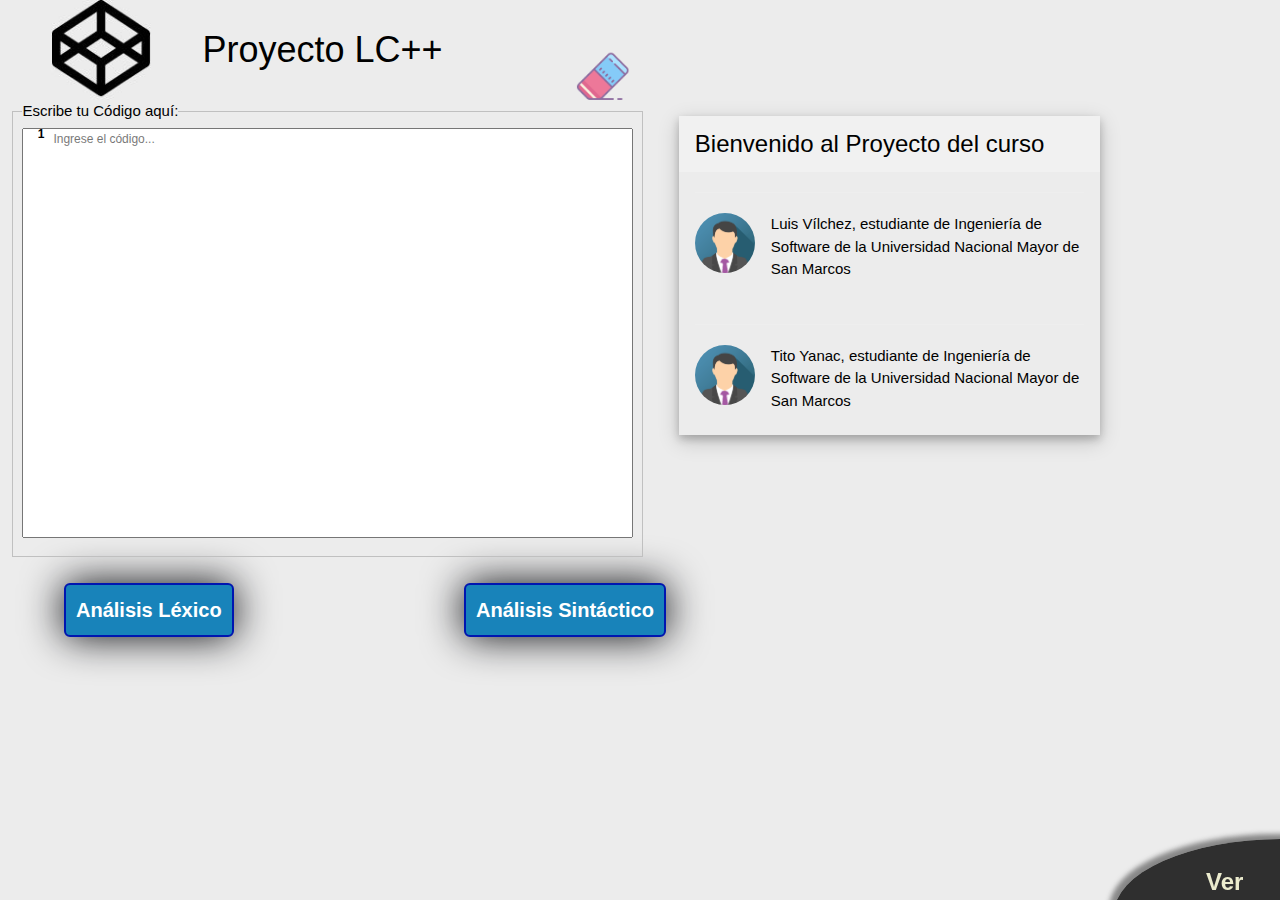
==== commit b63df854: "Update index.html" ====
--- a/index.html
+++ b/index.html
@@ -30,7 +30,7 @@
 	<header>
 		<main>
 			<figure>
-				<img src="images/logo.jpg">
+				<img src="images/logo.JPG">
 			</figure>
 			<h1>Proyecto LC++</h1>
 		</main>
@@ -97,11 +97,9 @@
 						<input type="button" class="mostrar" value="Error Lexico" onclick="mostrarErrorLexico()" />
 					</div>
 					<div id="asignacion-codigo1"
-						style="position:absolute; top:10px; left:42%; display:none; border: 3px solid rgb(47, 0, 255);">
-						<code>
-								<br>
-								vacio principal VY()
-									<br>
+						style="position:absolute; top:10%; left:42%; display:none; border: 3px solid rgb(47, 0, 255);">
+						<code>
+								vacio principal VY()
 									<br>
 								&nbsp entero _variable1,_variable2 , _variable3
 									<br>
@@ -125,15 +123,12 @@
 						</code>
 					</div>
 					<div id="asignacion-codigo2"
-						style="position:absolute; top:10px; left:42%; display:none; border: 3px solid rgb(47, 0, 255);">
-						<code>
-								<br>
-								vacio principal VY()
-									<br>
+						style="position:absolute; top:10px; left:39%; display:none; border: 3px solid rgb(47, 0, 255);">
+						<code>
+								vacio principal VY()
 									<br>
 								&nbsp entero _tamanio = 100
 									<br>
-									<br>
 								&nbsp <-- Pasamos por parametro la variable _tamanio -->
 									<br>
 									<br>
@@ -146,11 +141,10 @@
 								vacio imprimirNumeros VY(entero _size)
 								<br>
 								<br>
-								&nbsp <-- Recibimos e imprimimos numeros del 1 a _size -->
+								&nbsp <-- imprimimos numeros del 1 a _size -->
 								<br>
 								<br>
 								&nbsp para ( entero _var = 0; _var < _size; _var++ ){
-								<br>
 								<br>
 								&nbsp &nbsp imprimir( _var )
 										<br>
@@ -161,9 +155,8 @@
 						</code>
 					</div>
 					<div id="asignacion-codigo3"
-						style="position:absolute; top:10px; left:42%; display:none; border: 3px solid rgb(47, 0, 255);">
-						<code>
-								<br>
+						style="position:absolute; top:10%; left:44%; display:none; border: 3px solid rgb(47, 0, 255);">
+						<code>
 								vacio principal VY()
 								<br>
 								<br>
@@ -187,9 +180,8 @@
 						</code>
 					</div>
 					<div id="asignacion-codigo4"
-						style="position:absolute; top:10px; left:42%; display:none; border: 3px solid rgb(47, 0, 255);">
-						<code>
-								<br>
+						style="position:absolute; top:10%; left:48%; display:none; border: 3px solid rgb(47, 0, 255);">
+						<code>
 								vacio principal VY()
 								<br>
 								<br>
@@ -210,9 +202,8 @@
 						</code>
 					</div>
 					<div id="asignacion-codigo5"
-						style="position:absolute; top:10px; left:42%; display:none; border: 3px solid rgb(47, 0, 255);">
-						<code>
-								<br>
+						style="position:absolute; top:10%; left:48%; display:none; border: 3px solid rgb(47, 0, 255);">
+						<code>
 								vacio principal VY()
 								<br>
 								<br>
@@ -221,14 +212,15 @@
 								&nbsp _variable1 = 5
 								<br>
 								<br>
-								&nbsp sicumple (_var < 10 ) {
+								&nbsp sicumple (_variable1 < 10 ) {
 									<br>
 								&nbsp &nbsp	imprimir( "mayor" )  
 									<br>           
-								&nbsp}
-							    sino {
-									<br>
-								&nbsp imprimir( "menor" ) 
+								&nbsp }
+									<br> 
+								&nbsp  sino {
+								&nbsp	<br>
+								&nbsp &nbsp imprimir( "menor" ) 
 									<br>
 								&nbsp }
 								<br>
@@ -237,16 +229,15 @@
 						</code>
 					</div>
 					<div id="asignacion-codigo6"
-						style="position:absolute; top:10px; left:42%; display:none; border: 3px solid rgb(255, 0, 0);">
-						<code>
-								<br>
+						style="position:absolute; top:10%; left:52%; display:none; border: 3px solid rgb(255, 0, 0);">
+						<code>
 								vacio principal $VY()
 								<br>
 								<br>
 								&nbsp %entero _var = 5
 								<br>
 								<br>
-								&nbsp impr8ir ( _var )
+								&nbsp impr8ir( _var )
 								<br>
 								<br>
 								YV
@@ -286,4 +277,4 @@
 	</footer>
 </body>
 
-</html>+</html>
